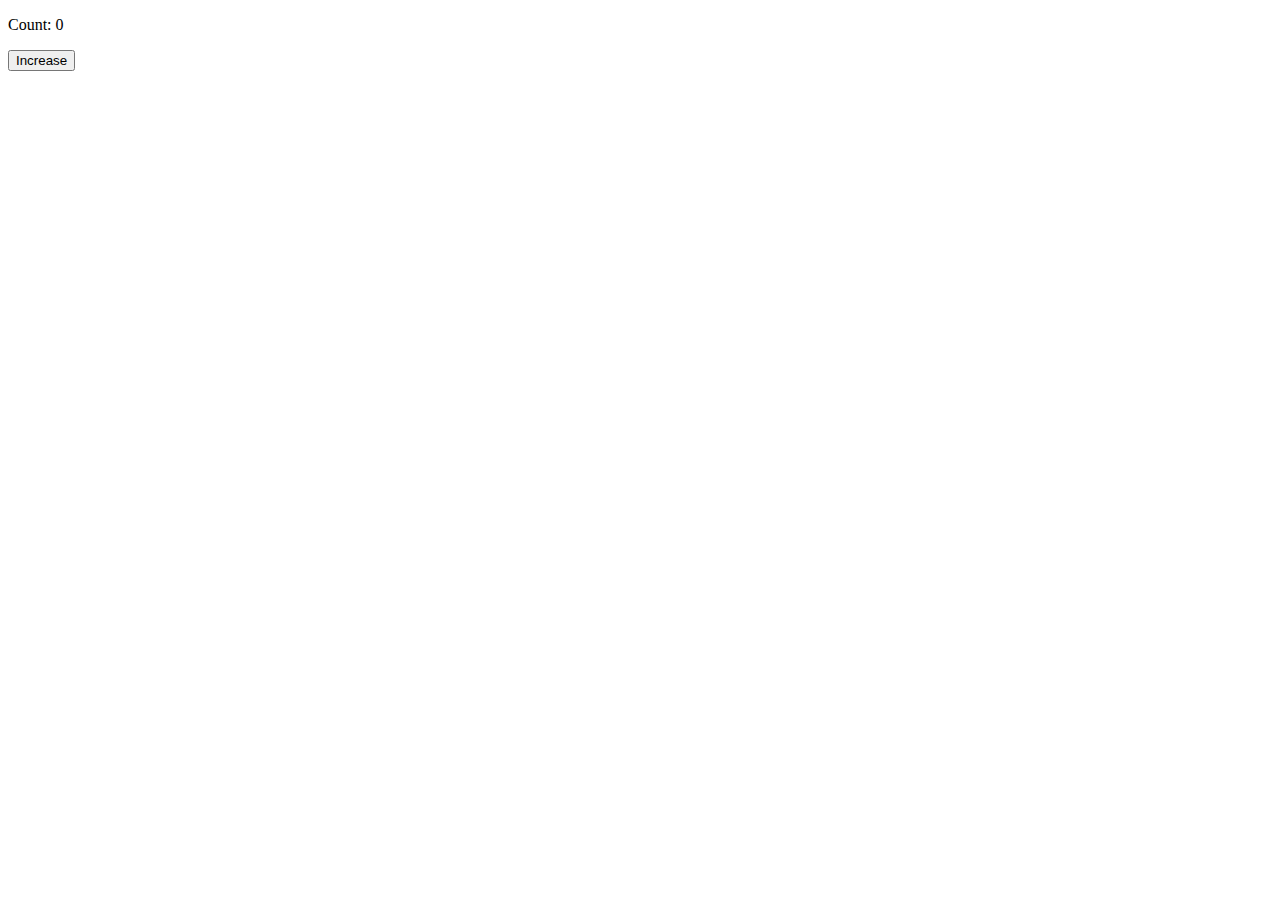
==== index.html @ a87320d0 "Front-End 1" ====
<!DOCTYPE html>
<html lang="en">
<head>
    <meta charset="UTF-8">
    <meta name="viewport" content="width=device-width, initial-scale=1.0">
    <link rel="stylesheet" href="styles.css">
    <title>Document</title>
</head>
<body>
    <main>
        <div>
            <p>Count: <span id="count">0</span></p>
        </div>
        <button id="button">Increase</button>
    </main>
    <script src="index.js"></script>
</body>
</html>
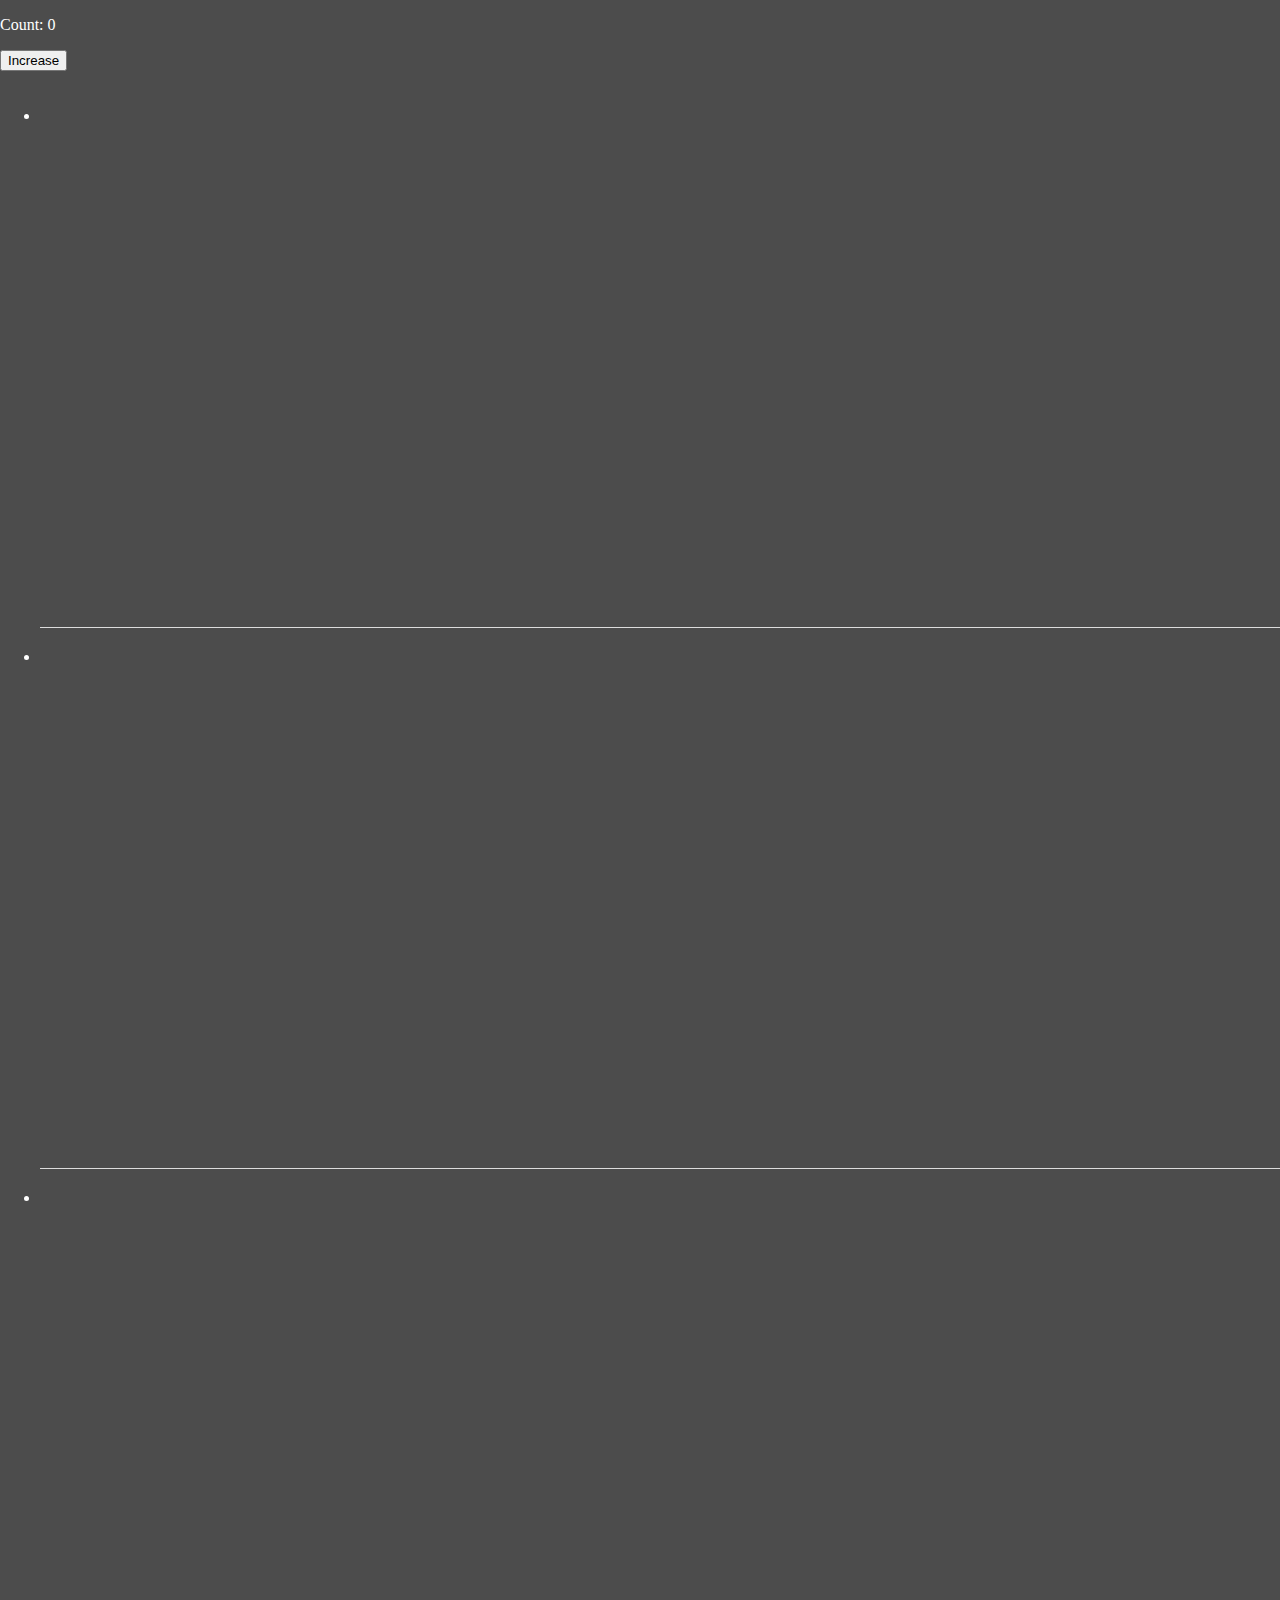
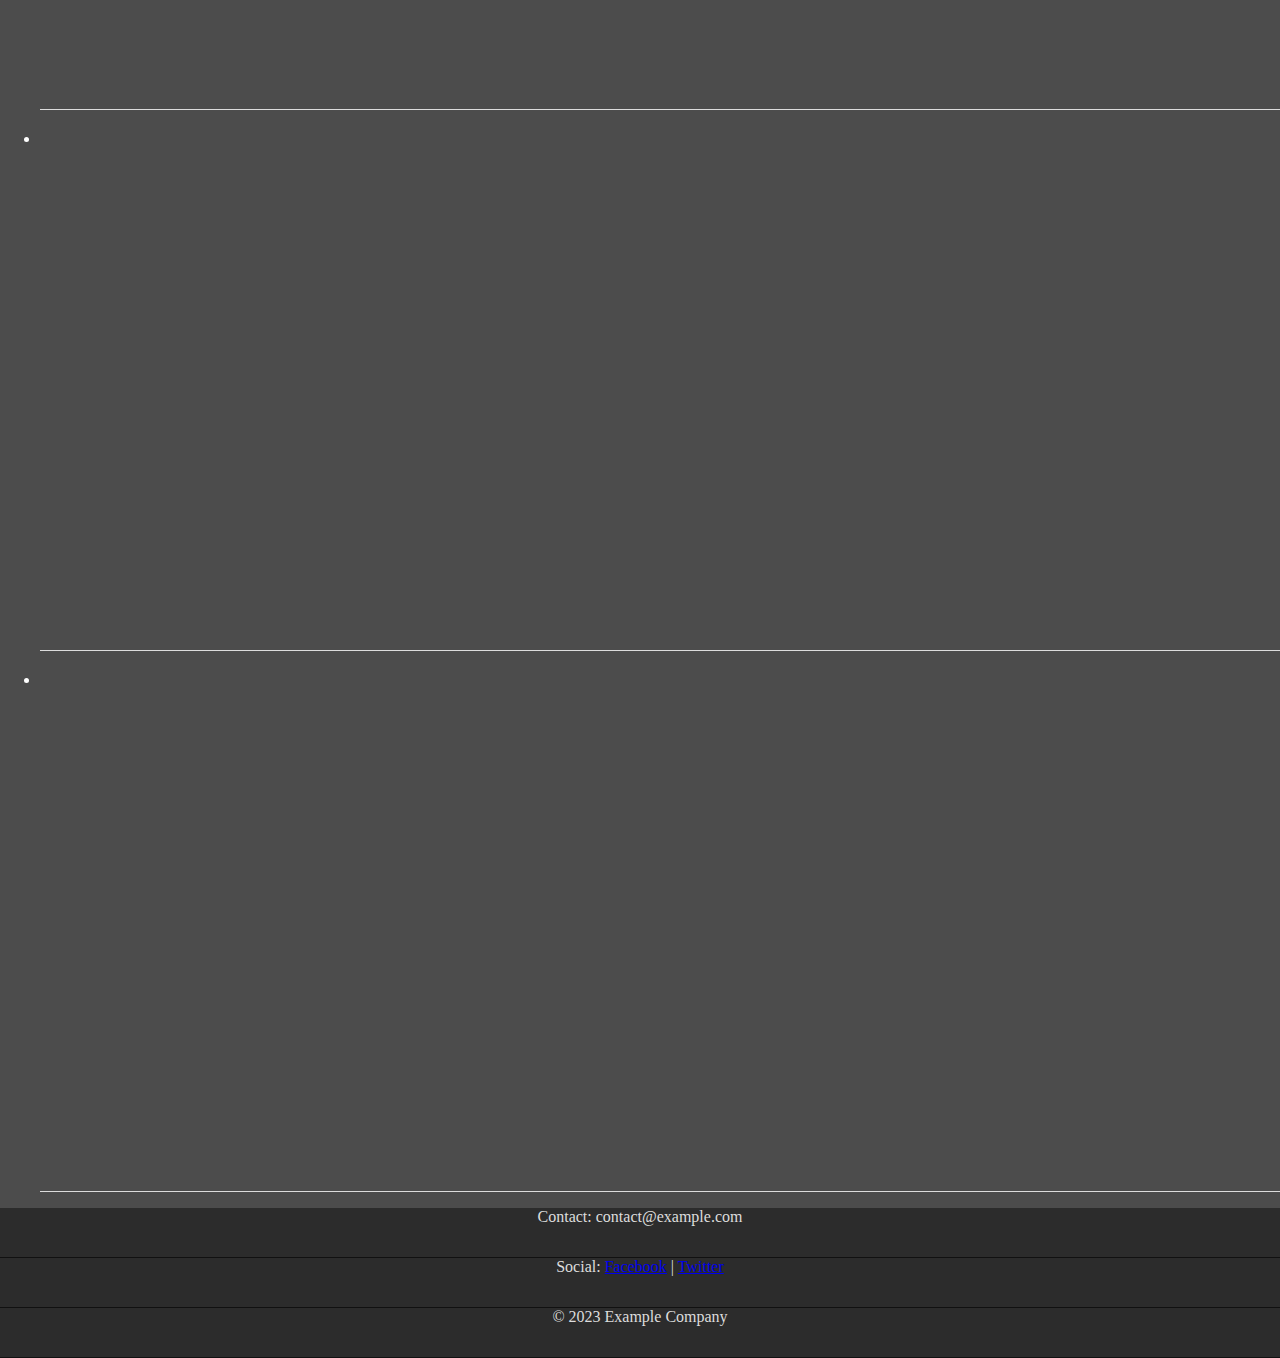
==== commit 29f30b9b: "Front-End Scroll" ====
--- a/index.html
+++ b/index.html
@@ -10,9 +10,27 @@
     <main>
         <div>
             <p>Count: <span id="count">0</span></p>
+            <button id="button">Increase</button>
         </div>
-        <button id="button">Increase</button>
+
+        <div>
+            <!-- List items will be added here dynamically -->
+            <ul id="list">
+              <li class="list-item"></li>
+              <li class="list-item"></li>
+              <li class="list-item"></li>
+              <li class="list-item"></li>
+              <li class="list-item"></li>
+            </ul>
+          </div>
     </main>
+    <footer class="site-footer">
+        <div class="footer-section">Contact: contact@example.com</div>
+        <div class="footer-section">
+          Social: <a href="#">Facebook</a> | <a href="#">Twitter</a>
+        </div>
+        <div class="footer-section">&copy; 2023 Example Company</div>
+      </footer>
     <script src="index.js"></script>
 </body>
 </html>--- a/styles.css
+++ b/styles.css
@@ -0,0 +1,37 @@
+body {
+    color: #ffffff;
+    height: 100vh;
+    display: grid;
+    grid-template-rows: 1fr 150px;
+    margin: 0px;
+    background: #4c4c4c;
+  }
+  .site-footer {
+    display: flex;
+    flex-direction: column;
+    justify-content: space-evenly;
+    width: 100%;
+  }
+  .footer-section {
+    font-family: Verdana;
+    text-align: center;
+    color: #dddddd;
+    background: #2c2c2c;
+    border-bottom: 1px solid #111111;
+    display: block;
+    padding: 0px 10px;
+    height: 50px;
+  }
+  a:hover {
+    color: #aaaaaa
+  }
+
+  .list-item {
+    border-bottom: 1px solid #ddd;
+    padding: 20px;
+    height: 500px;
+  }
+
+  #list {
+    overflow-y: scroll;
+  }